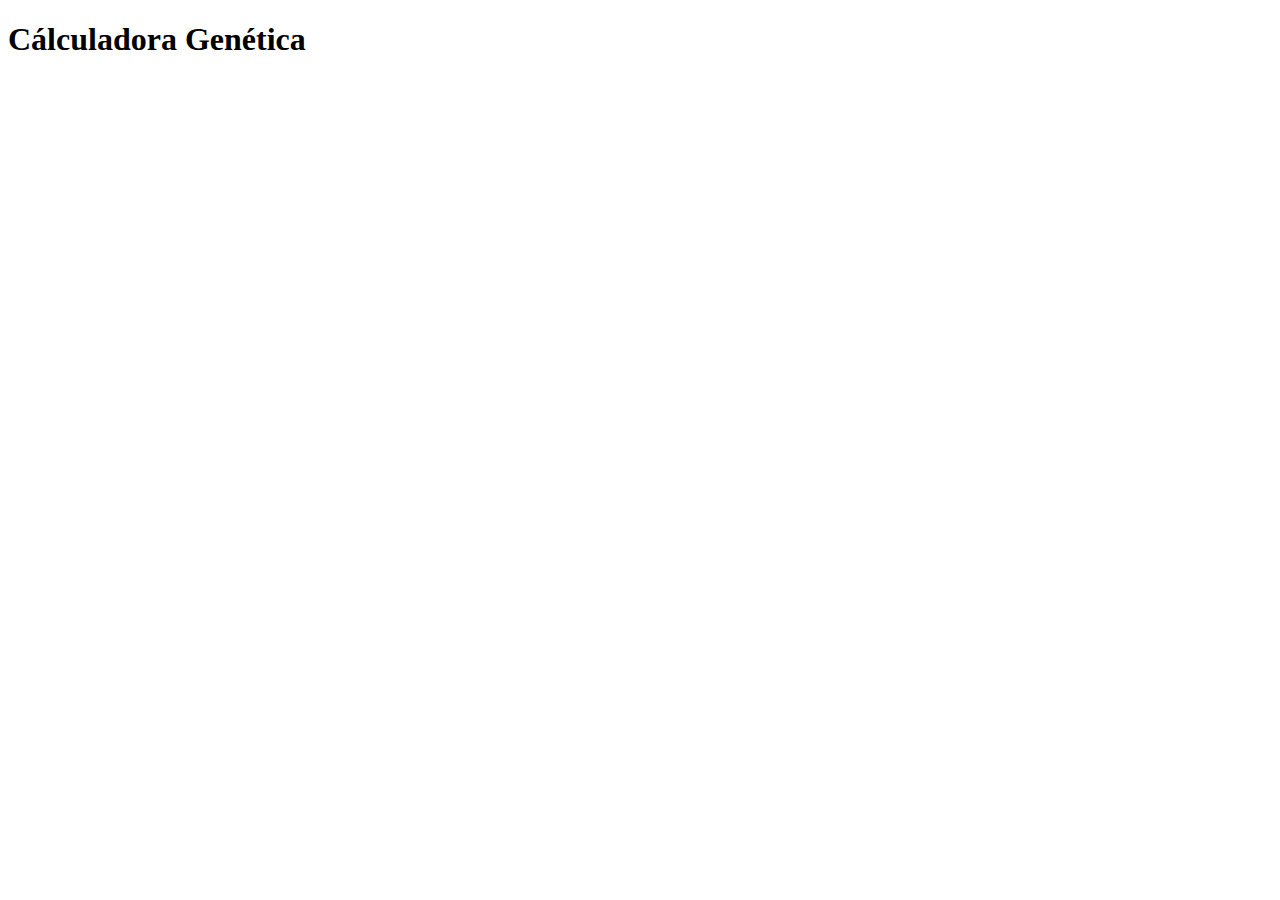
==== web/index.html @ 084a6224 "Git Inicial" ====
<!DOCTYPE html>
<html>
    <head>
        <meta charset="UTF-8">
        <title>Cálculadora Genética</title>
    </head>
    <body>
        <h1>Cálculadora Genética</h1>
        <form action="Servlet" method="get">

        </form>
    </body>
</html>
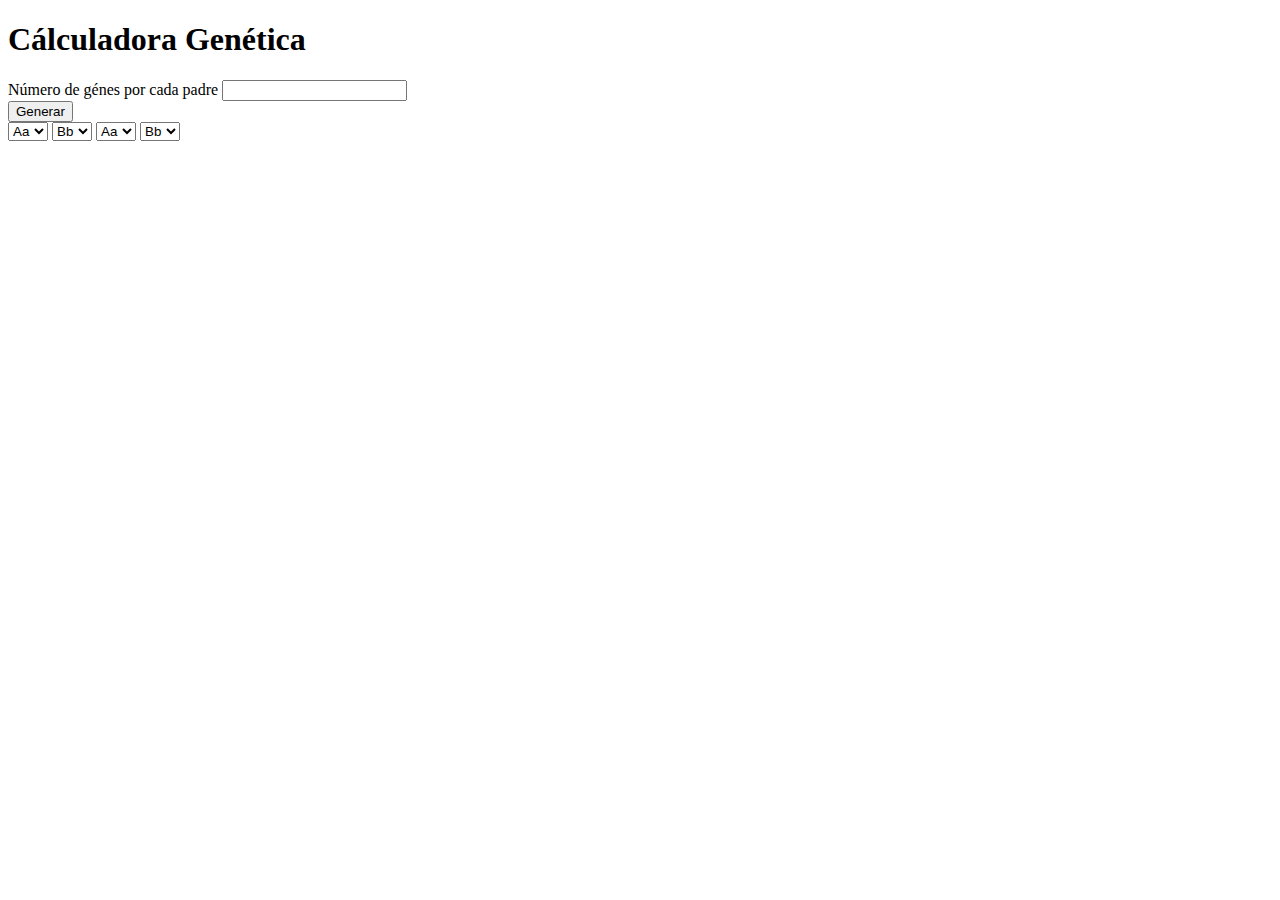
==== commit bf4c3285: "Genes estáticos en el html, se obtiene la cantidad de genes en servlet, se agrega la clase Pounnett" ====
--- a/web/index.html
+++ b/web/index.html
@@ -3,11 +3,37 @@
     <head>
         <meta charset="UTF-8">
         <title>Cálculadora Genética</title>
+        <link href="css/estillo.css" rel="stylesheet" type="text/css"/>
+        <script src="js/prin.js"></script>
     </head>
     <body>
         <h1>Cálculadora Genética</h1>
         <form action="Servlet" method="get">
-
+            Número de génes por cada padre <input type="text" name="n"> 
+        </form> 
+        <button onclick="mostrar('btncal');crearInput(2)">Generar</button>
+        <form action="Servlet" method="get">
+            <select name="cb0" >
+                <option value="Aa">Aa</option>
+                <option value="AA">AA</option>
+                <option value="aa">aa</option>
+            </select>
+            <select name="cb1">
+                <option value="Bb">Bb</option>
+                <option value="BB">BB</option>
+                <option value="bb">bb</option>
+            </select>
+            <select name="cb2">
+                <option value="Aa">Aa</option>
+                <option value="AA">AA</option>
+                <option value="aa">aa</option>
+            </select>
+            <select name="cb3">
+                <option value="Bb">Bb</option>
+                <option value="BB">BB</option>
+                <option value="bb">bb</option>
+            </select>
+            <br><input id="btncal" type="submit" value="Calcular" style="display:none"/>
         </form>
     </body>
 </html>
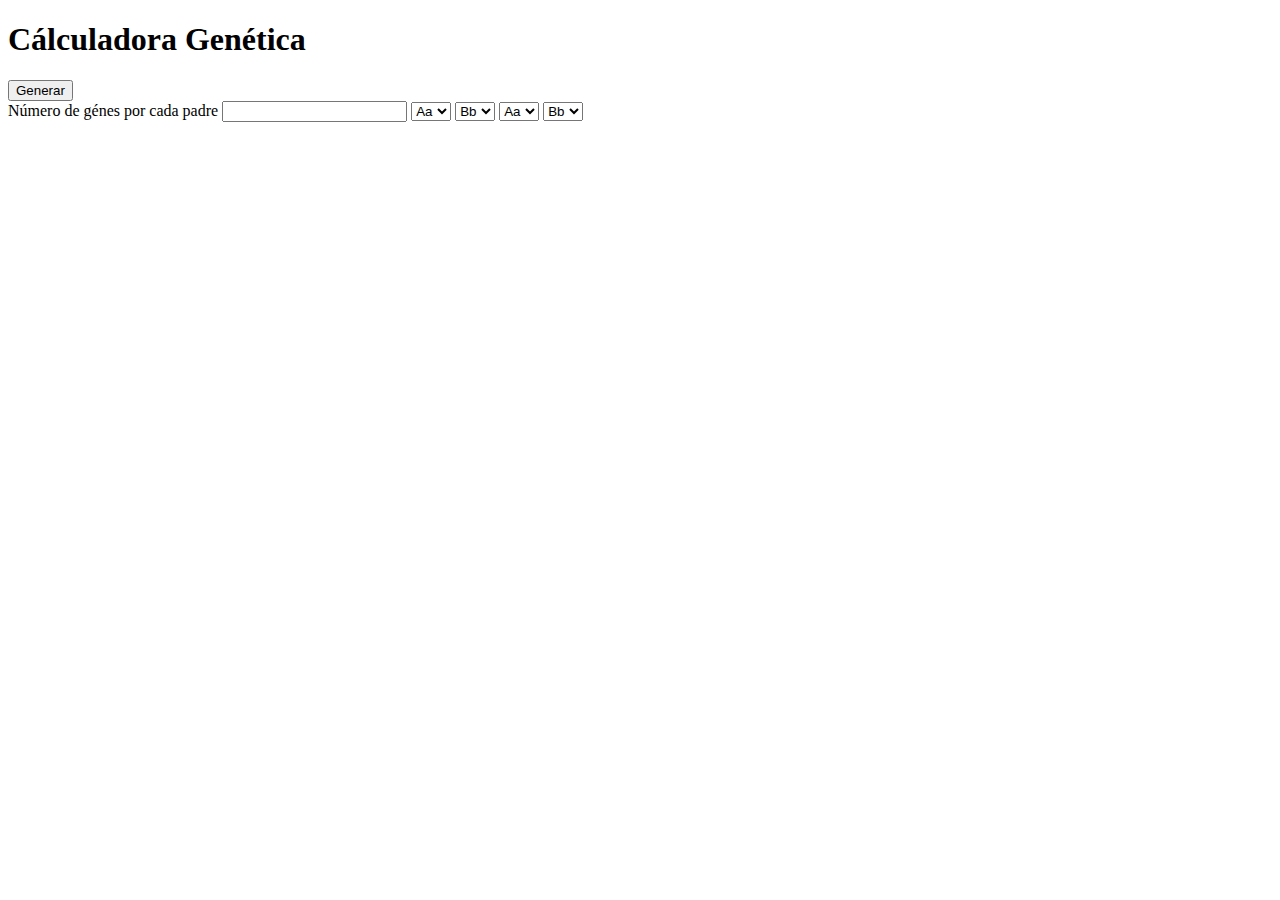
==== commit 570e2763: "generarCruce completo, errores corregidos en el servlet e index." ====
--- a/web/index.html
+++ b/web/index.html
@@ -8,11 +8,9 @@
     </head>
     <body>
         <h1>Cálculadora Genética</h1>
+        <button onclick="mostrar('btncal');crearInput(2)">Generar</button>
         <form action="Servlet" method="get">
             Número de génes por cada padre <input type="text" name="n"> 
-        </form> 
-        <button onclick="mostrar('btncal');crearInput(2)">Generar</button>
-        <form action="Servlet" method="get">
             <select name="cb0" >
                 <option value="Aa">Aa</option>
                 <option value="AA">AA</option>
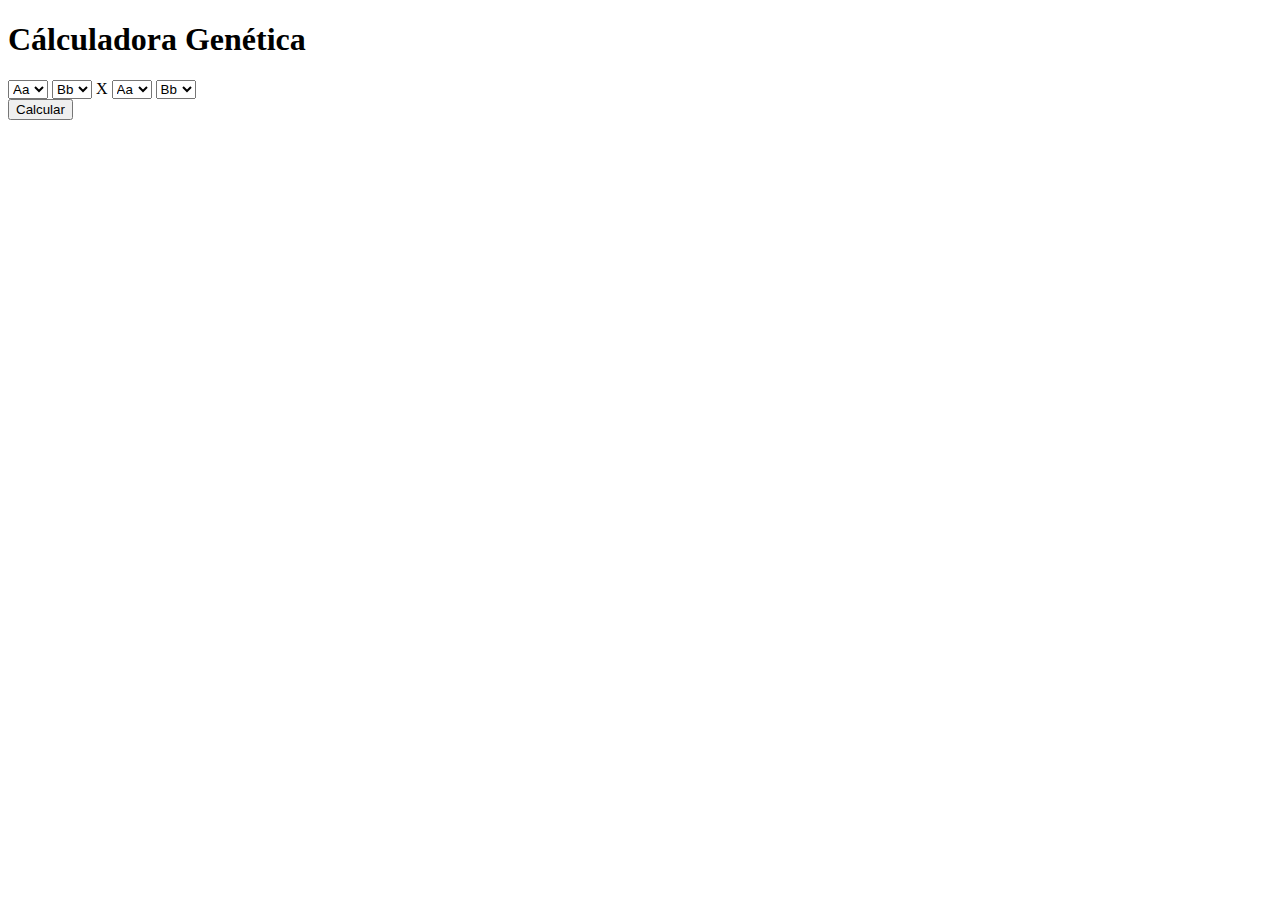
==== commit 7cee91e7: "trabajado hasta cruce con 2 genes" ====
--- a/web/index.html
+++ b/web/index.html
@@ -8,9 +8,9 @@
     </head>
     <body>
         <h1>Cálculadora Genética</h1>
-        <button onclick="mostrar('btncal');crearInput(2)">Generar</button>
+        <!--<button onclick="mostrar('btncal');crearInput(2)">Generar</button>-->
         <form action="Servlet" method="get">
-            Número de génes por cada padre <input type="text" name="n"> 
+            <!--Número de génes por cada padre <input type="text" name="n"> -->
             <select name="cb0" >
                 <option value="Aa">Aa</option>
                 <option value="AA">AA</option>
@@ -21,6 +21,7 @@
                 <option value="BB">BB</option>
                 <option value="bb">bb</option>
             </select>
+            X
             <select name="cb2">
                 <option value="Aa">Aa</option>
                 <option value="AA">AA</option>
@@ -31,7 +32,8 @@
                 <option value="BB">BB</option>
                 <option value="bb">bb</option>
             </select>
-            <br><input id="btncal" type="submit" value="Calcular" style="display:none"/>
+            <!--<br><input id="btncal" type="submit" value="Calcular" style="display:none"/>-->
+            <br><input id="btncal" type="submit" value="Calcular"/>
         </form>
     </body>
 </html>
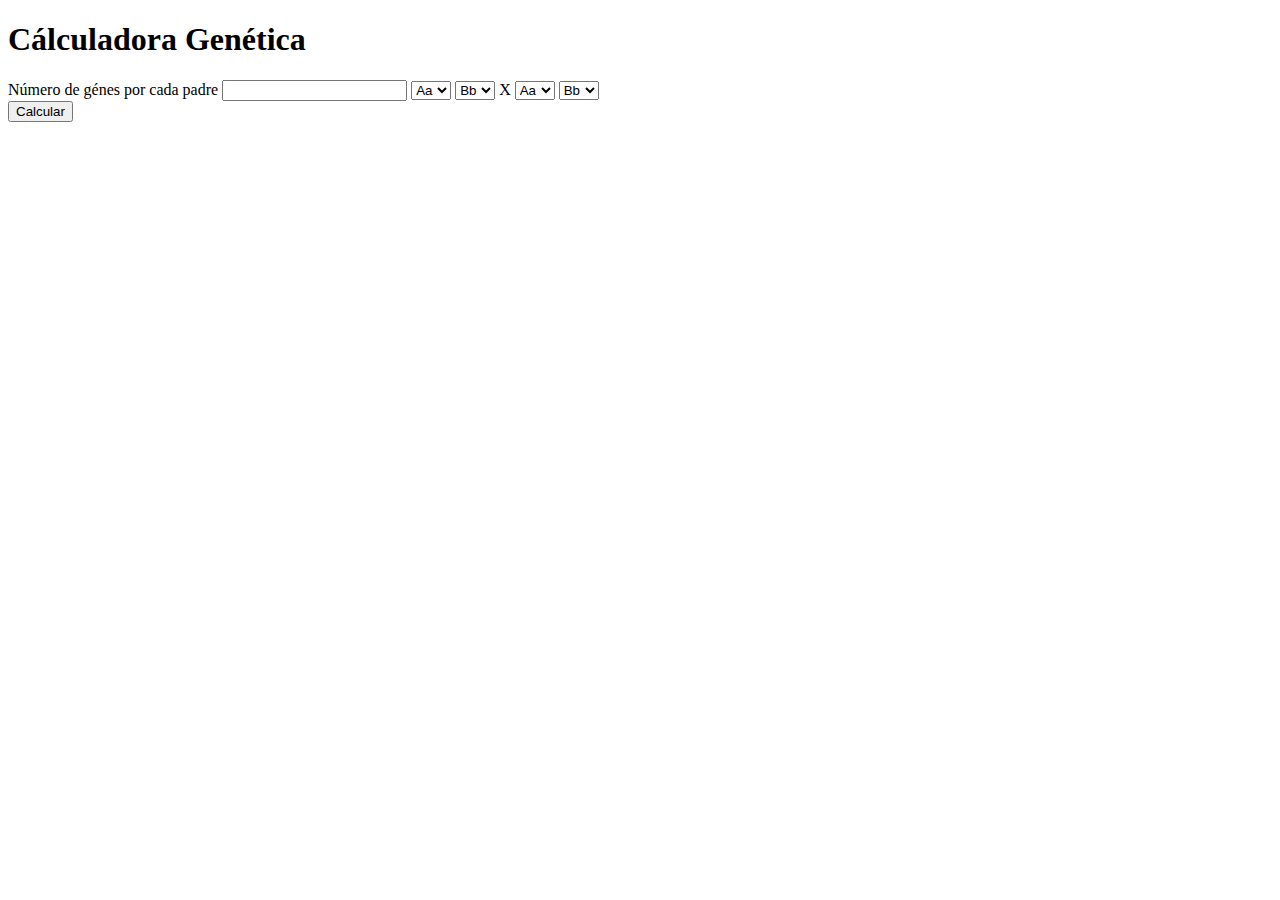
==== commit 657ae95f: "Se arregló bug en index" ====
--- a/web/index.html
+++ b/web/index.html
@@ -10,7 +10,7 @@
         <h1>Cálculadora Genética</h1>
         <!--<button onclick="mostrar('btncal');crearInput(2)">Generar</button>-->
         <form action="Servlet" method="get">
-            <!--Número de génes por cada padre <input type="text" name="n"> -->
+            Número de génes por cada padre <input type="text" name="n">
             <select name="cb0" >
                 <option value="Aa">Aa</option>
                 <option value="AA">AA</option>
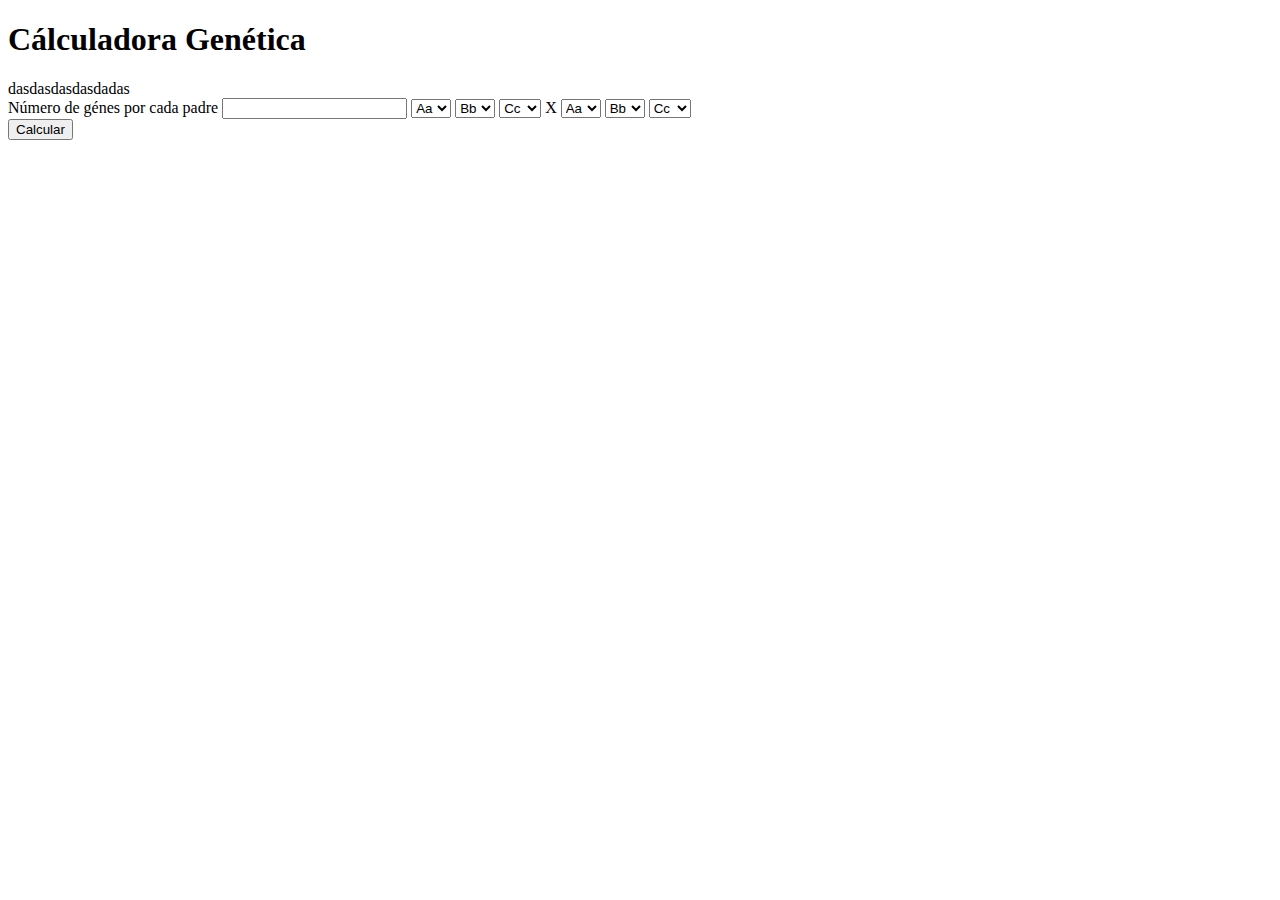
==== commit 5fbdb3fd: "Funcionando con N, mostrando todas las posibilidades" ====
--- a/web/index.html
+++ b/web/index.html
@@ -9,6 +9,7 @@
     <body>
         <h1>Cálculadora Genética</h1>
         <!--<button onclick="mostrar('btncal');crearInput(2)">Generar</button>-->
+        dasdasdasdasdadas
         <form action="Servlet" method="get">
             Número de génes por cada padre <input type="text" name="n">
             <select name="cb0" >
@@ -21,16 +22,26 @@
                 <option value="BB">BB</option>
                 <option value="bb">bb</option>
             </select>
+            <select name="cb2">
+                <option value="Cc">Cc</option>
+                <option value="CC">CC</option>
+                <option value="cc">cc</option>
+            </select>
             X
-            <select name="cb2">
+            <select name="cb3">
                 <option value="Aa">Aa</option>
                 <option value="AA">AA</option>
                 <option value="aa">aa</option>
             </select>
-            <select name="cb3">
+            <select name="cb4">
                 <option value="Bb">Bb</option>
                 <option value="BB">BB</option>
                 <option value="bb">bb</option>
+            </select>
+            <select name="cb5">
+                <option value="Cc">Cc</option>
+                <option value="CC">CC</option>
+                <option value="cc">cc</option>
             </select>
             <!--<br><input id="btncal" type="submit" value="Calcular" style="display:none"/>-->
             <br><input id="btncal" type="submit" value="Calcular"/>
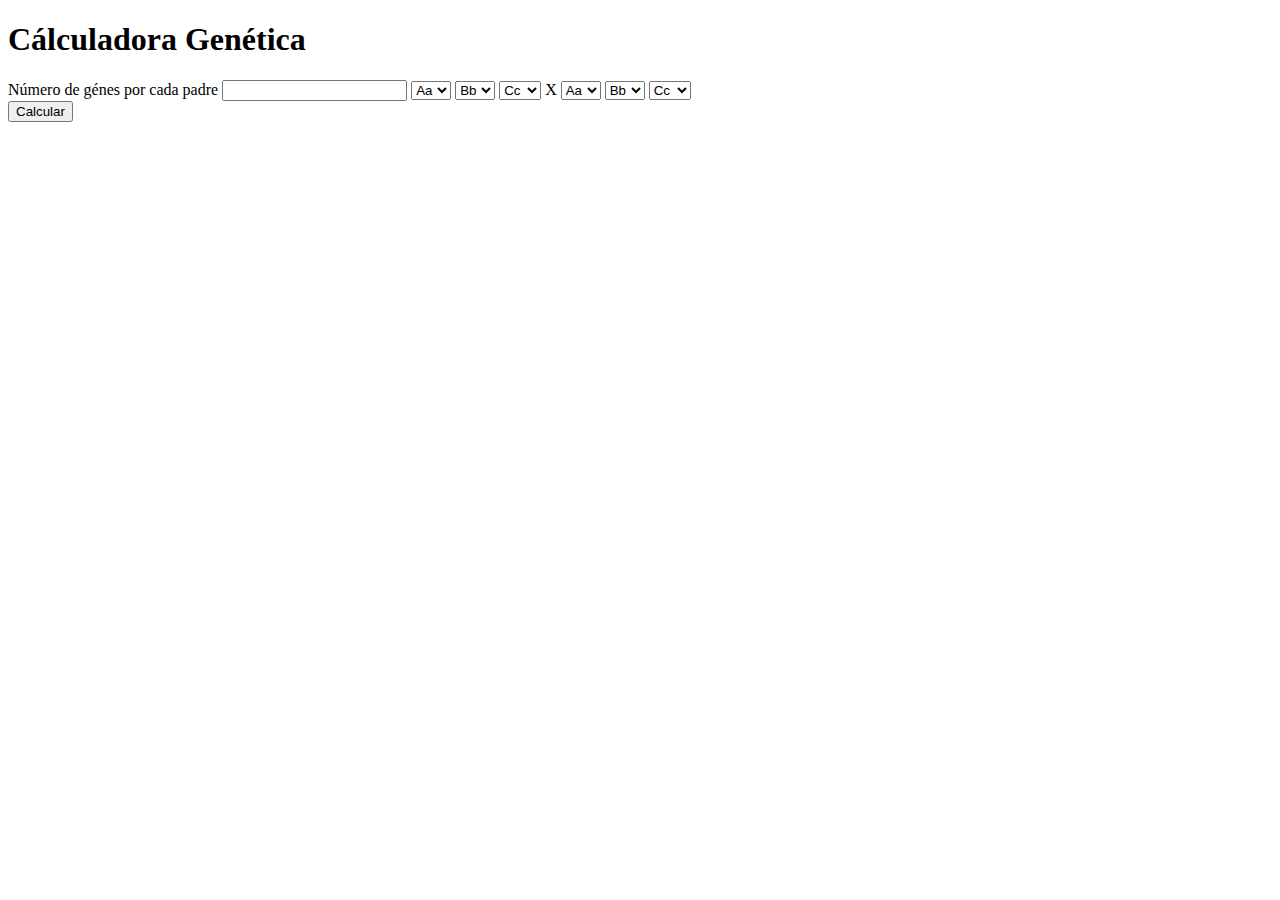
==== commit 20e3ccd0: "Funcionando con N, mostrando todas las posibilidades, se arreglaron bugs" ====
--- a/web/index.html
+++ b/web/index.html
@@ -9,7 +9,6 @@
     <body>
         <h1>Cálculadora Genética</h1>
         <!--<button onclick="mostrar('btncal');crearInput(2)">Generar</button>-->
-        dasdasdasdasdadas
         <form action="Servlet" method="get">
             Número de génes por cada padre <input type="text" name="n">
             <select name="cb0" >
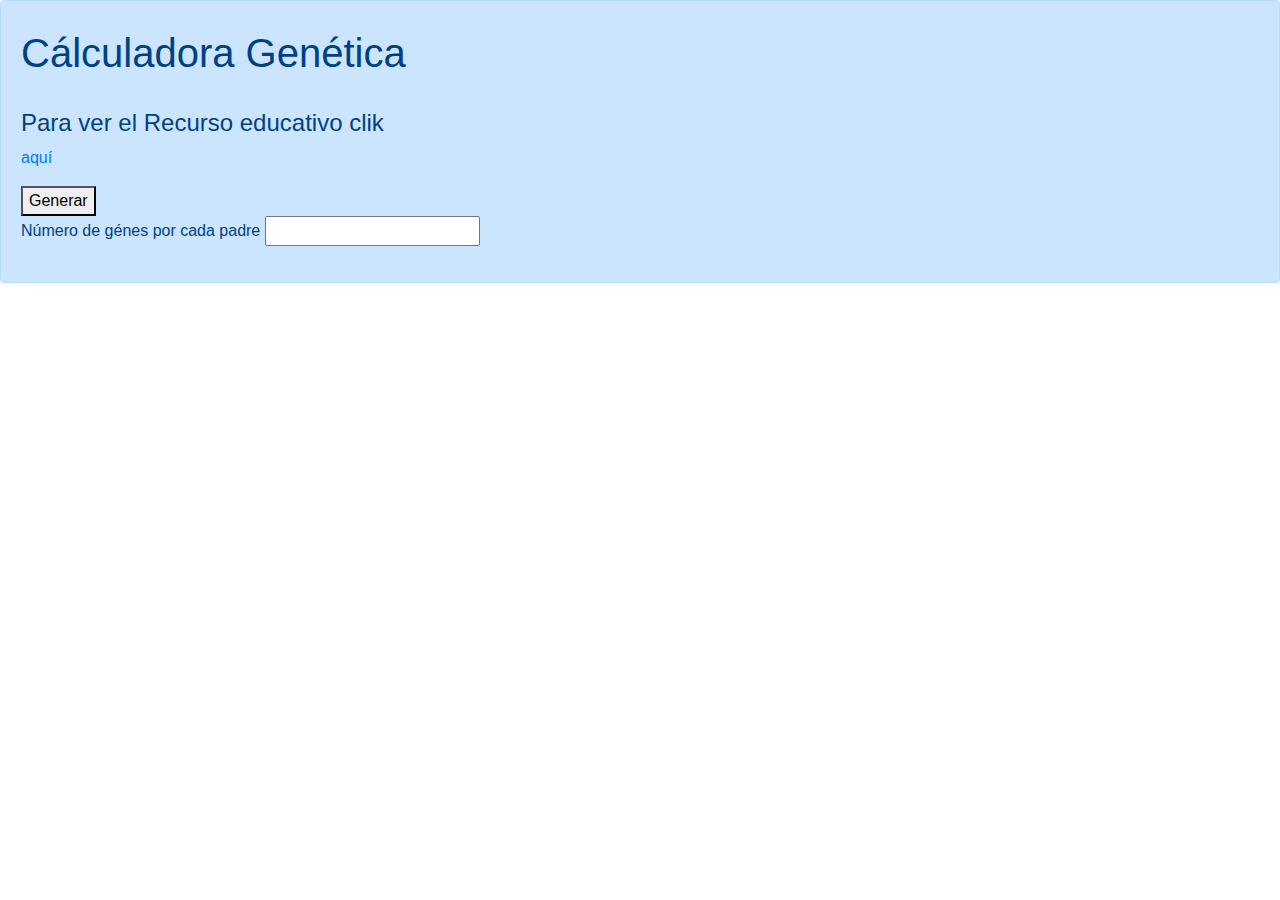
==== commit 5c689d8f: "Se agregó diseño" ====
--- a/web/index.html
+++ b/web/index.html
@@ -1,49 +1,26 @@
 <!DOCTYPE html>
 <html>
     <head>
+        <link rel="stylesheet" href="https://stackpath.bootstrapcdn.com/bootstrap/4.1.3/css/bootstrap.min.css" crossorigin="anonymous">
         <meta charset="UTF-8">
         <title>Cálculadora Genética</title>
-        <link href="css/estillo.css" rel="stylesheet" type="text/css"/>
+        <link href="css/estilo.css" rel="stylesheet" type="text/css"/>
+        <script src="https://code.jquery.com/jquery-3.3.1.slim.min.js" crossorigin="anonymous"></script>
+        <script src="https://cdnjs.cloudflare.com/ajax/libs/popper.js/1.14.3/umd/popper.min.js" crossorigin="anonymous"></script>
+        <script src="https://stackpath.bootstrapcdn.com/bootstrap/4.1.3/js/bootstrap.min.js" crossorigin="anonymous"></script>
         <script src="js/prin.js"></script>
+        
     </head>
     <body>
-        <h1>Cálculadora Genética</h1>
-        <!--<button onclick="mostrar('btncal');crearInput(2)">Generar</button>-->
-        <form action="Servlet" method="get">
-            Número de génes por cada padre <input type="text" name="n">
-            <select name="cb0" >
-                <option value="Aa">Aa</option>
-                <option value="AA">AA</option>
-                <option value="aa">aa</option>
-            </select>
-            <select name="cb1">
-                <option value="Bb">Bb</option>
-                <option value="BB">BB</option>
-                <option value="bb">bb</option>
-            </select>
-            <select name="cb2">
-                <option value="Cc">Cc</option>
-                <option value="CC">CC</option>
-                <option value="cc">cc</option>
-            </select>
-            X
-            <select name="cb3">
-                <option value="Aa">Aa</option>
-                <option value="AA">AA</option>
-                <option value="aa">aa</option>
-            </select>
-            <select name="cb4">
-                <option value="Bb">Bb</option>
-                <option value="BB">BB</option>
-                <option value="bb">bb</option>
-            </select>
-            <select name="cb5">
-                <option value="Cc">Cc</option>
-                <option value="CC">CC</option>
-                <option value="cc">cc</option>
-            </select>
-            <!--<br><input id="btncal" type="submit" value="Calcular" style="display:none"/>-->
-            <br><input id="btncal" type="submit" value="Calcular"/>
-        </form>
+        <div class="alert alert-primary">
+            <p><h1>Cálculadora Genética</h1> &nbsp;&nbsp;&nbsp;&nbsp; <h4>Para ver el Recurso educativo clik</h4> <a href="Distrobucionaleatoria.html">aquí</a> </p>
+            <button onclick="mostrar('btncal');crearInput()">Generar</button>
+
+            <form action="Servlet" method="get" id="formulario">
+                Número de génes por cada padre <input type="text" name="n" id="txt1">
+                <div id="genes" ></div>
+                <br><input id="btncal" type="submit" value="Calcular" style="display:none"/>
+            </form>
+        </div>
     </body>
 </html>
--- a/web/css/estilo.css
+++ b/web/css/estilo.css
@@ -0,0 +1,20 @@
+/*Estilo de los botones*/
+.button {
+    background-color: #4CAF50;
+    border: none;
+    color: white;
+    padding: 12px 25px;
+    border-radius: 12px;
+    text-decoration: none;
+    margin: 1px 1px;
+    cursor: pointer;
+    box-shadow: 0 9px #999;
+}
+
+.button:hover {background-color: #3e8e41}
+
+.button:active {
+  background-color: #3e8e41;
+  box-shadow: 0 5px #666;
+  transform: translateY(4px);
+}
